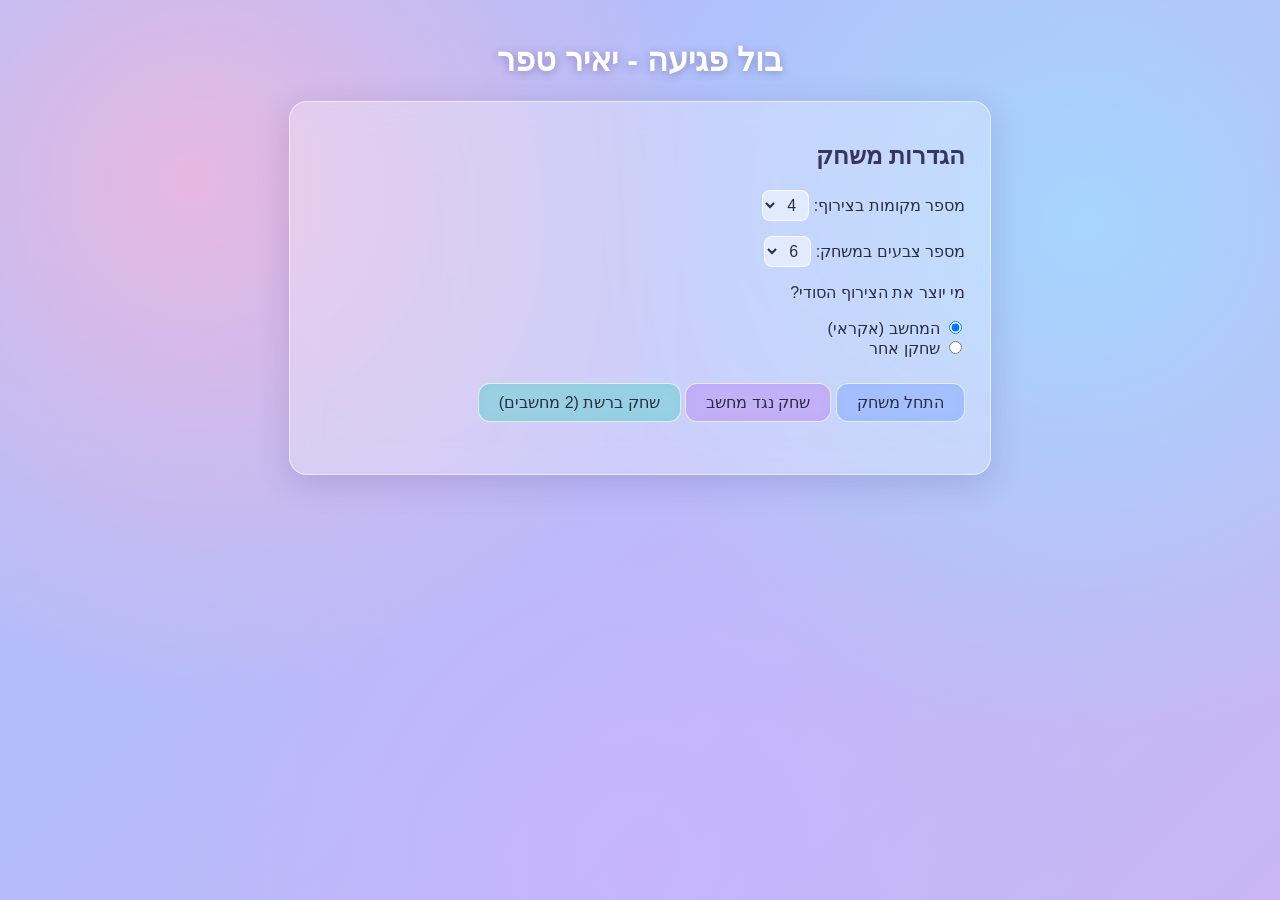
==== index.html @ 508f5fde "Add computer mode choice and paper mode where the player gives feedback Co-Authored-By: Claude Opus " ====
<!DOCTYPE html>
<html lang="he" dir="rtl">
<head>
    <meta charset="UTF-8">
    <meta name="viewport" content="width=device-width, initial-scale=1.0">
    <title>בול פגיעה - יאיר טפר</title>
    <style>
        /* ===== רקע הדף: צבעים רכים כדי שאפקט הזכוכית יבלוט ===== */
        body {
            font-family: Arial, sans-serif;
            margin: 0;
            padding: 20px;
            min-height: 100vh;
            box-sizing: border-box;
            color: #2b2d42;
            background:
                radial-gradient(circle at 15% 20%, rgba(255, 182, 213, 0.7), transparent 40%),
                radial-gradient(circle at 85% 25%, rgba(160, 220, 255, 0.8), transparent 40%),
                radial-gradient(circle at 50% 95%, rgba(200, 180, 255, 0.8), transparent 45%),
                linear-gradient(135deg, #a8c0ff, #c9b6f2);
            background-attachment: fixed;
        }

        h1 {
            text-align: center;
            color: white;
            text-shadow: 0 2px 8px rgba(60, 40, 120, 0.35);
        }

        h2, h3 {
            color: #3a3560;
        }

        /* ===== כל מסך במשחק - "זכוכית" שקופה ===== */
        .screen {
            max-width: 650px;
            margin: 0 auto;
            padding: 20px 25px;
            background-color: rgba(255, 255, 255, 0.28);
            backdrop-filter: blur(14px);              /* מטשטש את מה שמאחורי המסך */
            -webkit-backdrop-filter: blur(14px);      /* אותו דבר לדפדפן ספארי */
            border: 1px solid rgba(255, 255, 255, 0.55);
            border-radius: 18px;
            box-shadow: 0 8px 32px rgba(60, 40, 120, 0.18);
        }

        .setting {
            margin-bottom: 15px;
        }

        select, input[type="text"] {
            font-size: 16px;
            padding: 5px 8px;
            background-color: rgba(255, 255, 255, 0.5);
            border: 1px solid rgba(255, 255, 255, 0.8);
            border-radius: 8px;
            color: #2b2d42;
        }

        /* ===== כפתורים: צבעוניים, שקופים קצת, עם פינות מעוגלות ===== */
        button {
            font-size: 16px;
            padding: 9px 20px;
            margin-top: 10px;
            cursor: pointer;
            color: #2b2d42;
            background-color: rgba(255, 255, 255, 0.35);
            border: 1px solid rgba(255, 255, 255, 0.7);
            border-radius: 12px;
            backdrop-filter: blur(6px);
            -webkit-backdrop-filter: blur(6px);
            transition: background-color 0.2s, transform 0.2s;
        }

        /* כשהעכבר מעל כפתור - הוא מתבהר ועולה קצת */
        button:hover {
            transform: translateY(-2px);
            filter: brightness(1.08);
        }

        /* כפתורי התחלה ואישור - כחול */
        #startButton, #confirmSecretButton, #computerStartButton,
        #netConnectButton, #netSendSecretButton, #paperStartButton, #paperSendButton {
            background-color: rgba(90, 140, 255, 0.4);
        }

        /* כפתורים של המשחק נגד המחשב - סגול */
        #computerButton, #computerNextButton, #normalComputerButton, #paperComputerButton {
            background-color: rgba(160, 100, 240, 0.38);
        }

        /* כפתור המשחק ברשת - טורקיז */
        #networkButton {
            background-color: rgba(40, 190, 190, 0.38);
        }

        /* כפתורי "נחש" - ירוק */
        #guessButton, #netGuessButton {
            background-color: rgba(60, 190, 110, 0.4);
        }

        /* כפתורי "משחק חדש" - ורוד */
        #newGameButton, #computerNewGameButton, #netNewGameButton,
        #paperNewGameButton, #computerModeBackButton {
            background-color: rgba(255, 120, 170, 0.35);
        }

        /* הודעות שגיאה */
        .message {
            color: #c0143c;
            font-weight: bold;
            min-height: 22px;
            margin-top: 10px;
        }

        /* ===== לוח הצבעים שממנו בוחרים ===== */
        .palette {
            display: flex;
            flex-wrap: wrap;
            gap: 10px;
            margin: 10px 0;
        }

        /* הכפתורים העגולים של הצבעים (הצבע עצמו נקבע ב-JavaScript) */
        .colorButton {
            width: 45px;
            height: 45px;
            padding: 0;
            margin: 0;
            border: 2px solid rgba(255, 255, 255, 0.9);
            border-radius: 50%;
            box-shadow: 0 2px 6px rgba(0, 0, 0, 0.2);
        }

        /* הצבע שנבחר כרגע */
        .colorButton.selected {
            border: 4px solid white;
            transform: scale(1.15);
            box-shadow: 0 0 0 3px rgba(60, 40, 120, 0.6);
        }

        /* צבע להצגה בלבד (לא לחיץ) עם השם שלו - במשחק "צירוף על דף" */
        .colorItem {
            text-align: center;
            font-size: 14px;
        }

        .colorDot {
            width: 40px;
            height: 40px;
            margin: 0 auto 4px auto;
            border: 2px solid rgba(255, 255, 255, 0.9);
            border-radius: 50%;
            box-shadow: 0 2px 6px rgba(0, 0, 0, 0.2);
        }

        /* קוביות משוב שהשחקן לוחץ עליהן - קצת יותר גדולות כדי שיהיה קל ללחוץ */
        .fbInput {
            width: 26px;
            height: 26px;
            cursor: pointer;
        }

        /* אפשרות בחירה במסך "סוג המשחק נגד המחשב" */
        .modeOption {
            padding: 10px 15px;
            margin-bottom: 12px;
            background-color: rgba(255, 255, 255, 0.25);
            border-radius: 12px;
        }

        /* ===== קוביות הניחוש ===== */
        .cubes {
            display: flex;
            gap: 6px;
        }

        .cube {
            width: 40px;
            height: 40px;
            border: 2px solid rgba(255, 255, 255, 0.85);
            border-radius: 8px;
            background-color: white;
            box-shadow: 0 2px 6px rgba(0, 0, 0, 0.15);
            cursor: pointer;
        }

        /* ===== שורה של ניסיון אחד ===== */
        .row {
            display: flex;
            flex-wrap: wrap;
            align-items: center;
            gap: 15px;
            padding: 8px;
            border-bottom: 1px solid rgba(255, 255, 255, 0.5);
        }

        .rowLabel {
            width: 70px;
            font-weight: bold;
        }

        /* אזור המשוב - קוביות קטנות על רקע זכוכית */
        .feedback {
            display: flex;
            align-items: center;
            gap: 4px;
            background-color: rgba(255, 255, 255, 0.35);
            padding: 5px 8px;
            border-radius: 8px;
        }

        .fbCube {
            width: 18px;
            height: 18px;
            border: 1px solid rgba(0, 0, 0, 0.35);
            border-radius: 4px;
        }

        .fb-green {
            background-color: #22aa22;
        }

        .fb-yellow {
            background-color: #ffcc00;
        }

        .fb-gray {
            background-color: #999999;
        }

        .legend {
            font-size: 14px;
            color: #4a4870;
        }

        #endMessage, #computerEndMessage, #netEndMessage, #paperEndMessage {
            font-size: 20px;
            font-weight: bold;
            text-align: center;
            margin: 15px 0;
        }

        .win {
            color: #138a3e;
        }

        .lose {
            color: #c0143c;
        }

        /* הטקסט של בול/פגיעה בשורות של המחשב */
        .rowInfo {
            font-size: 14px;
            color: #3a3560;
        }
    </style>
</head>
<body>

    <h1>בול פגיעה - יאיר טפר</h1>

    <!-- מסך 1: הגדרות המשחק -->
    <div id="settingsScreen" class="screen">
        <h2>הגדרות משחק</h2>

        <div class="setting">
            <label for="spotsSelect">מספר מקומות בצירוף:</label>
            <select id="spotsSelect">
                <option value="3">3</option>
                <option value="4" selected>4</option>
                <option value="5">5</option>
                <option value="6">6</option>
                <option value="7">7</option>
                <option value="8">8</option>
            </select>
        </div>

        <div class="setting">
            <label for="colorsSelect">מספר צבעים במשחק:</label>
            <select id="colorsSelect">
                <option value="4">4</option>
                <option value="5">5</option>
                <option value="6" selected>6</option>
                <option value="7">7</option>
                <option value="8">8</option>
            </select>
        </div>

        <div class="setting">
            <p>מי יוצר את הצירוף הסודי?</p>
            <input type="radio" id="modeRandom" name="mode" checked>
            <label for="modeRandom">המחשב (אקראי)</label>
            <br>
            <input type="radio" id="modePlayer" name="mode">
            <label for="modePlayer">שחקן אחר</label>
        </div>

        <button id="startButton">התחל משחק</button>
        <button id="computerButton">שחק נגד מחשב</button>
        <button id="networkButton">שחק ברשת (2 מחשבים)</button>
        <div id="settingsMessage" class="message"></div>
    </div>

    <!-- מסך 2: שחקן שני בוחר את הצירוף הסודי -->
    <div id="setupScreen" class="screen" style="display: none;">
        <h2>בחירת צירוף סודי</h2>
        <p>שחקן 2: בחר צבע מהלוח ואז לחץ על קובייה כדי לצבוע אותה.
            אסור לחזור על אותו צבע פעמיים.</p>
        <p><b>שים לב: השחקן שמנחש לא צריך להסתכל על המסך!</b></p>

        <div id="setupPalette" class="palette"></div>
        <div id="setupCubes" class="cubes"></div>

        <button id="confirmSecretButton">אישור והתחלת המשחק</button>
        <div id="setupMessage" class="message"></div>
    </div>

    <!-- מסך 3: המשחק עצמו -->
    <div id="gameScreen" class="screen" style="display: none;">
        <p id="gameInfo"></p>

        <p>בחר צבע מהלוח ואז לחץ על קובייה בשורה הנוכחית:</p>
        <div id="gamePalette" class="palette"></div>

        <p class="legend">
            מקרא משוב:
            ירוק = צבע נכון במקום הנכון,
            צהוב = הצבע קיים אבל במקום אחר,
            אפור = הצבע לא קיים בצירוף.
        </p>

        <div id="board"></div>

        <div id="gameMessage" class="message"></div>
        <button id="guessButton">נחש</button>

        <div id="endMessage"></div>
        <div id="secretReveal" class="cubes"></div>

        <button id="newGameButton">משחק חדש</button>
    </div>

    <!-- מסך 4: משחק נגד המחשב - השחקן בוחר צירוף והמחשב מנחש -->
    <div id="computerScreen" class="screen" style="display: none;">
        <h2>משחק נגד המחשב</h2>
        <p id="computerInfo"></p>

        <div id="computerSetupPart">
            <p>בחר צבע מהלוח ואז לחץ על קובייה כדי לבנות צירוף סודי.
                אסור לחזור על אותו צבע פעמיים. המחשב ינסה לנחש את הצירוף שלך!</p>
            <div id="computerPalette" class="palette"></div>
        </div>

        <h3>הצירוף הסודי שלך:</h3>
        <div id="computerSecretCubes" class="cubes"></div>

        <button id="computerStartButton">אישור - שהמחשב יתחיל לנחש</button>
        <div id="computerMessage" class="message"></div>

        <div id="computerBoard"></div>

        <button id="computerNextButton">הניחוש הבא של המחשב</button>
        <div id="computerEndMessage"></div>

        <button id="computerNewGameButton">משחק חדש</button>
    </div>

    <!-- מסך 6: בחירת סוג המשחק נגד המחשב -->
    <div id="computerModeScreen" class="screen" style="display: none;">
        <h2>משחק נגד המחשב - בחר סוג משחק</h2>

        <div class="modeOption">
            <button id="normalComputerButton">משחק רגיל</button>
            <p class="legend">אתה בוחר צירוף על המסך, והמשוב לכל ניחוש מחושב אוטומטית.</p>
        </div>

        <div class="modeOption">
            <button id="paperComputerButton">צירוף על דף - אני נותן משוב</button>
            <p class="legend">אתה רושם צירוף על דף, והמחשב לא יודע אותו בכלל.
                אחרי כל ניחוש אתה אומר למחשב מה המשוב, והוא ממשיך לנחש לפיו.</p>
        </div>

        <button id="computerModeBackButton">חזרה</button>
    </div>

    <!-- מסך 7: צירוף על דף - השחקן נותן משוב והמחשב מנחש -->
    <div id="paperScreen" class="screen" style="display: none;">
        <h2>צירוף על דף - המחשב מנחש</h2>

        <div id="paperIntroPart">
            <p id="paperInfo"></p>
            <div id="paperColors" class="palette"></div>
            <button id="paperStartButton">רשמתי צירוף - שהמחשב יתחיל לנחש</button>
        </div>

        <p id="paperHelp" class="legend">
            איך נותנים משוב: לוחצים על הקוביות הקטנות שליד הניחוש של המחשב.
            כל לחיצה מחליפה את הצבע: מאפור לצהוב, מצהוב לירוק, ומירוק שוב לאפור.
            ירוק = צבע נכון במקום הנכון, צהוב = הצבע קיים אבל במקום אחר,
            אפור = הצבע לא קיים בצירוף שלך.
        </p>

        <div id="paperBoard"></div>

        <button id="paperSendButton">שלח משוב</button>
        <div id="paperMessage" class="message"></div>
        <div id="paperEndMessage"></div>

        <button id="paperNewGameButton">משחק חדש</button>
    </div>

    <!-- מסך 5: משחק ברשת - שני שחקנים משני מחשבים שונים -->
    <div id="networkScreen" class="screen" style="display: none;">
        <h2>משחק ברשת - שני מחשבים</h2>

        <!-- חיבור לשרת -->
        <div id="netConnectPart">
            <p>השחקן הראשון שמתחבר בוחר את הצירוף, והשחקן השני מנחש.
                יוצר הצירוף משחק לפי ההגדרות שבחר במסך הקודם.</p>
            <label for="serverAddress">כתובת השרת:</label>
            <input type="text" id="serverAddress" value="localhost">
            <button id="netConnectButton">התחבר</button>
        </div>

        <p id="netStatus"></p>

        <!-- יוצר הצירוף בוחר צירוף סודי -->
        <div id="netSecretPart" style="display: none;">
            <p>בחר צבע מהלוח ואז לחץ על קובייה. אסור לחזור על אותו צבע פעמיים.</p>
            <div id="netSecretPalette" class="palette"></div>
            <div id="netSecretCubes" class="cubes"></div>
            <button id="netSendSecretButton">שלח את הצירוף</button>
        </div>

        <!-- הלוח של הניחושים (שני השחקנים רואים אותו) -->
        <div id="netGamePart" style="display: none;">
            <div id="netGuessPalette" class="palette"></div>
            <p class="legend">
                מקרא משוב:
                ירוק = צבע נכון במקום הנכון,
                צהוב = הצבע קיים אבל במקום אחר,
                אפור = הצבע לא קיים בצירוף.
            </p>
            <div id="netBoard"></div>
            <button id="netGuessButton">נחש</button>
        </div>

        <div id="netMessage" class="message"></div>
        <div id="netEndMessage"></div>
        <div id="netSecretReveal" class="cubes"></div>

        <button id="netNewGameButton">משחק חדש</button>
    </div>

    <script src="script.js"></script>
</body>
</html>
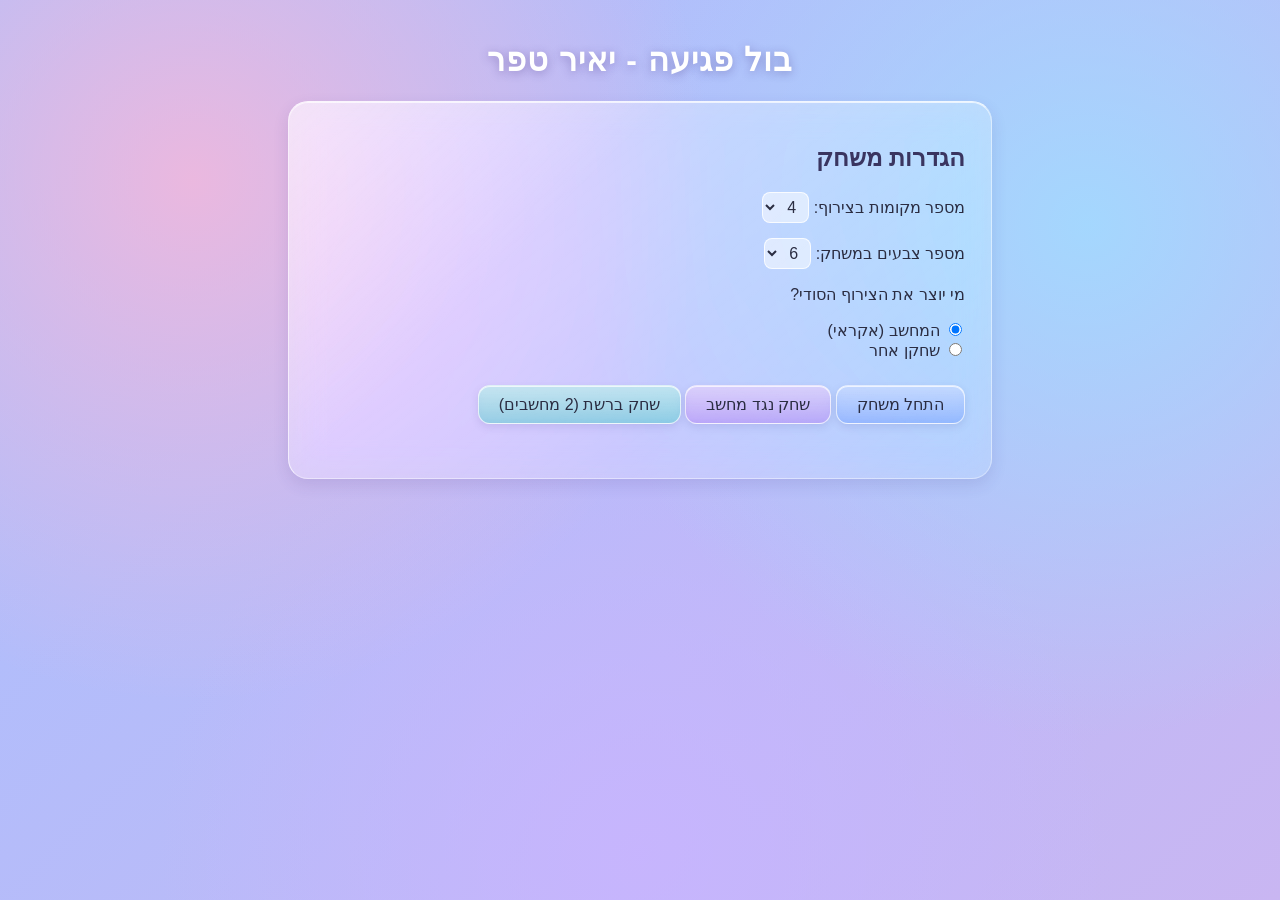
==== commit a69b12a0: "Floating glass styling with sheen, soft shadows and hover effects Co-Authored-By: Claude Opus 5.5 <n" ====
--- a/index.html
+++ b/index.html
@@ -14,9 +14,9 @@
             box-sizing: border-box;
             color: #2b2d42;
             background:
-                radial-gradient(circle at 15% 20%, rgba(255, 182, 213, 0.7), transparent 40%),
-                radial-gradient(circle at 85% 25%, rgba(160, 220, 255, 0.8), transparent 40%),
-                radial-gradient(circle at 50% 95%, rgba(200, 180, 255, 0.8), transparent 45%),
+                radial-gradient(circle at 15% 20%, rgba(255, 182, 213, 0.75), transparent 40%),
+                radial-gradient(circle at 85% 25%, rgba(160, 220, 255, 0.85), transparent 40%),
+                radial-gradient(circle at 50% 95%, rgba(200, 180, 255, 0.85), transparent 45%),
                 linear-gradient(135deg, #a8c0ff, #c9b6f2);
             background-attachment: fixed;
         }
@@ -24,24 +24,70 @@
         h1 {
             text-align: center;
             color: white;
-            text-shadow: 0 2px 8px rgba(60, 40, 120, 0.35);
+            letter-spacing: 1px;
+            text-shadow: 0 2px 10px rgba(60, 40, 120, 0.35);
         }
 
         h2, h3 {
             color: #3a3560;
         }
 
-        /* ===== כל מסך במשחק - "זכוכית" שקופה ===== */
+        /* ===== אנימציות ===== */
+
+        /* המסך "מרחף" - עולה ויורד לאט מאוד */
+        @keyframes float {
+            0%   { transform: translateY(0); }
+            50%  { transform: translateY(-4px); }
+            100% { transform: translateY(0); }
+        }
+
+        /* המסך מופיע בעדינות כשעוברים אליו */
+        @keyframes appear {
+            from { opacity: 0; transform: translateY(15px); }
+            to   { opacity: 1; transform: translateY(0); }
+        }
+
+        /* ===== כל מסך במשחק - זכוכית מרחפת ===== */
         .screen {
+            position: relative;           /* כדי שהברק (::before) יישב בדיוק על המסך */
             max-width: 650px;
             margin: 0 auto;
-            padding: 20px 25px;
-            background-color: rgba(255, 255, 255, 0.28);
-            backdrop-filter: blur(14px);              /* מטשטש את מה שמאחורי המסך */
-            -webkit-backdrop-filter: blur(14px);      /* אותו דבר לדפדפן ספארי */
-            border: 1px solid rgba(255, 255, 255, 0.55);
-            border-radius: 18px;
-            box-shadow: 0 8px 32px rgba(60, 40, 120, 0.18);
+            padding: 22px 26px;
+            /* זכוכית: בהירה יותר למעלה ושקופה יותר למטה */
+            background: linear-gradient(145deg, rgba(255, 255, 255, 0.42), rgba(255, 255, 255, 0.14));
+            backdrop-filter: blur(16px) saturate(140%);       /* מטשטש את מה שמאחורי המסך */
+            -webkit-backdrop-filter: blur(16px) saturate(140%);
+            /* מסגרת: האור "נופל" מלמעלה-שמאל, לכן שם המסגרת בהירה יותר */
+            border: 1px solid rgba(255, 255, 255, 0.35);
+            border-top-color: rgba(255, 255, 255, 0.8);
+            border-left-color: rgba(255, 255, 255, 0.7);
+            border-radius: 20px;
+            /* צל קטן ושקוף + קו אור דק בתוך הקצה העליון */
+            box-shadow:
+                0 6px 16px rgba(60, 40, 120, 0.12),
+                inset 0 1px 0 rgba(255, 255, 255, 0.7);
+            animation: appear 0.4s ease-out, float 6s ease-in-out 0.4s infinite;
+            transition: box-shadow 0.3s;
+        }
+
+        /* ברק של אור על הזכוכית (פס בהיר באלכסון בפינה העליונה) */
+        .screen::before {
+            content: "";
+            position: absolute;
+            top: 0;
+            left: 0;
+            right: 0;
+            bottom: 0;
+            border-radius: 20px;
+            background: linear-gradient(135deg, rgba(255, 255, 255, 0.35) 0%, rgba(255, 255, 255, 0) 35%);
+            pointer-events: none;         /* הברק לא חוסם לחיצות */
+        }
+
+        /* כשהעכבר מעל המסך - הצל מתחזק קצת */
+        .screen:hover {
+            box-shadow:
+                0 10px 26px rgba(60, 40, 120, 0.16),
+                inset 0 1px 0 rgba(255, 255, 255, 0.8);
         }
 
         .setting {
@@ -55,9 +101,18 @@
             border: 1px solid rgba(255, 255, 255, 0.8);
             border-radius: 8px;
             color: #2b2d42;
-        }
-
-        /* ===== כפתורים: צבעוניים, שקופים קצת, עם פינות מעוגלות ===== */
+            transition: box-shadow 0.2s, background-color 0.2s;
+        }
+
+        /* כשעומדים על רשימה או על תיבת טקסט - היא זוהרת */
+        select:hover, input[type="text"]:hover,
+        select:focus, input[type="text"]:focus {
+            outline: none;
+            background-color: rgba(255, 255, 255, 0.75);
+            box-shadow: 0 0 0 3px rgba(255, 255, 255, 0.45);
+        }
+
+        /* ===== כפתורים: זכוכית צבעונית ===== */
         button {
             font-size: 16px;
             padding: 9px 20px;
@@ -65,44 +120,59 @@
             cursor: pointer;
             color: #2b2d42;
             background-color: rgba(255, 255, 255, 0.35);
+            /* שכבת ברק עדינה מעל צבע הכפתור */
+            background-image: linear-gradient(180deg, rgba(255, 255, 255, 0.45), rgba(255, 255, 255, 0));
             border: 1px solid rgba(255, 255, 255, 0.7);
             border-radius: 12px;
             backdrop-filter: blur(6px);
             -webkit-backdrop-filter: blur(6px);
-            transition: background-color 0.2s, transform 0.2s;
-        }
-
-        /* כשהעכבר מעל כפתור - הוא מתבהר ועולה קצת */
+            box-shadow:
+                0 3px 8px rgba(60, 40, 120, 0.12),
+                inset 0 1px 0 rgba(255, 255, 255, 0.7);
+            transition: transform 0.2s, box-shadow 0.2s, filter 0.2s;
+        }
+
+        /* כשהעכבר מעל כפתור - הוא עולה, מתבהר וזוהר */
         button:hover {
-            transform: translateY(-2px);
-            filter: brightness(1.08);
+            transform: translateY(-3px);
+            filter: brightness(1.1);
+            box-shadow:
+                0 8px 18px rgba(60, 40, 120, 0.2),
+                0 0 0 3px rgba(255, 255, 255, 0.35),
+                inset 0 1px 0 rgba(255, 255, 255, 0.8);
+        }
+
+        /* כשלוחצים - הכפתור "נלחץ" למטה */
+        button:active {
+            transform: translateY(0);
+            box-shadow: 0 2px 5px rgba(60, 40, 120, 0.15);
         }
 
         /* כפתורי התחלה ואישור - כחול */
         #startButton, #confirmSecretButton, #computerStartButton,
         #netConnectButton, #netSendSecretButton, #paperStartButton, #paperSendButton {
-            background-color: rgba(90, 140, 255, 0.4);
+            background-color: rgba(90, 140, 255, 0.42);
         }
 
         /* כפתורים של המשחק נגד המחשב - סגול */
         #computerButton, #computerNextButton, #normalComputerButton, #paperComputerButton {
-            background-color: rgba(160, 100, 240, 0.38);
+            background-color: rgba(160, 100, 240, 0.4);
         }
 
         /* כפתור המשחק ברשת - טורקיז */
         #networkButton {
-            background-color: rgba(40, 190, 190, 0.38);
+            background-color: rgba(40, 190, 190, 0.4);
         }
 
         /* כפתורי "נחש" - ירוק */
         #guessButton, #netGuessButton {
-            background-color: rgba(60, 190, 110, 0.4);
-        }
-
-        /* כפתורי "משחק חדש" - ורוד */
+            background-color: rgba(60, 190, 110, 0.42);
+        }
+
+        /* כפתורי "משחק חדש" וחזרה - ורוד */
         #newGameButton, #computerNewGameButton, #netNewGameButton,
         #paperNewGameButton, #computerModeBackButton {
-            background-color: rgba(255, 120, 170, 0.35);
+            background-color: rgba(255, 120, 170, 0.38);
         }
 
         /* הודעות שגיאה */
@@ -129,14 +199,22 @@
             margin: 0;
             border: 2px solid rgba(255, 255, 255, 0.9);
             border-radius: 50%;
-            box-shadow: 0 2px 6px rgba(0, 0, 0, 0.2);
+            /* ברק עגול בצד השמאלי העליון - נראה כמו כדור זכוכית */
+            background-image: radial-gradient(circle at 30% 30%, rgba(255, 255, 255, 0.55), rgba(255, 255, 255, 0) 45%);
+            box-shadow: 0 3px 8px rgba(0, 0, 0, 0.2);
+        }
+
+        .colorButton:hover {
+            transform: scale(1.12);
+            filter: brightness(1.1);
+            box-shadow: 0 6px 14px rgba(0, 0, 0, 0.25);
         }
 
         /* הצבע שנבחר כרגע */
         .colorButton.selected {
             border: 4px solid white;
             transform: scale(1.15);
-            box-shadow: 0 0 0 3px rgba(60, 40, 120, 0.6);
+            box-shadow: 0 0 0 3px rgba(60, 40, 120, 0.6), 0 6px 14px rgba(0, 0, 0, 0.25);
         }
 
         /* צבע להצגה בלבד (לא לחיץ) עם השם שלו - במשחק "צירוף על דף" */
@@ -151,7 +229,13 @@
             margin: 0 auto 4px auto;
             border: 2px solid rgba(255, 255, 255, 0.9);
             border-radius: 50%;
-            box-shadow: 0 2px 6px rgba(0, 0, 0, 0.2);
+            background-image: radial-gradient(circle at 30% 30%, rgba(255, 255, 255, 0.55), rgba(255, 255, 255, 0) 45%);
+            box-shadow: 0 3px 8px rgba(0, 0, 0, 0.2);
+            transition: transform 0.2s;
+        }
+
+        .colorItem:hover .colorDot {
+            transform: scale(1.1);
         }
 
         /* קוביות משוב שהשחקן לוחץ עליהן - קצת יותר גדולות כדי שיהיה קל ללחוץ */
@@ -161,12 +245,25 @@
             cursor: pointer;
         }
 
-        /* אפשרות בחירה במסך "סוג המשחק נגד המחשב" */
+        .fbInput:hover {
+            transform: scale(1.15);
+            box-shadow: 0 0 0 3px rgba(255, 255, 255, 0.6);
+        }
+
+        /* אפשרות בחירה במסך "סוג המשחק נגד המחשב" - כרטיס זכוכית קטן */
         .modeOption {
             padding: 10px 15px;
             margin-bottom: 12px;
-            background-color: rgba(255, 255, 255, 0.25);
-            border-radius: 12px;
+            background: linear-gradient(145deg, rgba(255, 255, 255, 0.35), rgba(255, 255, 255, 0.12));
+            border: 1px solid rgba(255, 255, 255, 0.5);
+            border-radius: 14px;
+            box-shadow: 0 3px 10px rgba(60, 40, 120, 0.08);
+            transition: transform 0.2s, box-shadow 0.2s;
+        }
+
+        .modeOption:hover {
+            transform: translateY(-3px);
+            box-shadow: 0 8px 18px rgba(60, 40, 120, 0.14);
         }
 
         /* ===== קוביות הניחוש ===== */
@@ -181,8 +278,16 @@
             border: 2px solid rgba(255, 255, 255, 0.85);
             border-radius: 8px;
             background-color: white;
-            box-shadow: 0 2px 6px rgba(0, 0, 0, 0.15);
+            /* ברק עדין בפינה העליונה של הקובייה */
+            background-image: linear-gradient(135deg, rgba(255, 255, 255, 0.5), rgba(255, 255, 255, 0) 50%);
+            box-shadow: 0 3px 8px rgba(0, 0, 0, 0.15);
             cursor: pointer;
+            transition: transform 0.2s, box-shadow 0.2s;
+        }
+
+        .cube:hover {
+            transform: translateY(-3px);
+            box-shadow: 0 6px 14px rgba(0, 0, 0, 0.2);
         }
 
         /* ===== שורה של ניסיון אחד ===== */
@@ -193,6 +298,13 @@
             gap: 15px;
             padding: 8px;
             border-bottom: 1px solid rgba(255, 255, 255, 0.5);
+            border-radius: 10px;
+            transition: background-color 0.2s;
+        }
+
+        /* כשהעכבר מעל שורה - היא מודגשת בעדינות */
+        .row:hover {
+            background-color: rgba(255, 255, 255, 0.22);
         }
 
         .rowLabel {
@@ -205,16 +317,19 @@
             display: flex;
             align-items: center;
             gap: 4px;
-            background-color: rgba(255, 255, 255, 0.35);
+            background: linear-gradient(145deg, rgba(255, 255, 255, 0.45), rgba(255, 255, 255, 0.2));
+            border: 1px solid rgba(255, 255, 255, 0.55);
             padding: 5px 8px;
-            border-radius: 8px;
+            border-radius: 10px;
+            box-shadow: 0 2px 6px rgba(60, 40, 120, 0.08);
         }
 
         .fbCube {
             width: 18px;
             height: 18px;
-            border: 1px solid rgba(0, 0, 0, 0.35);
+            border: 1px solid rgba(0, 0, 0, 0.3);
             border-radius: 4px;
+            transition: transform 0.2s, box-shadow 0.2s;
         }
 
         .fb-green {
@@ -253,6 +368,13 @@
         .rowInfo {
             font-size: 14px;
             color: #3a3560;
+        }
+
+        /* מי שביקש במחשב "פחות אנימציות" - המסך לא ירחף */
+        @media (prefers-reduced-motion: reduce) {
+            .screen {
+                animation: none;
+            }
         }
     </style>
 </head>
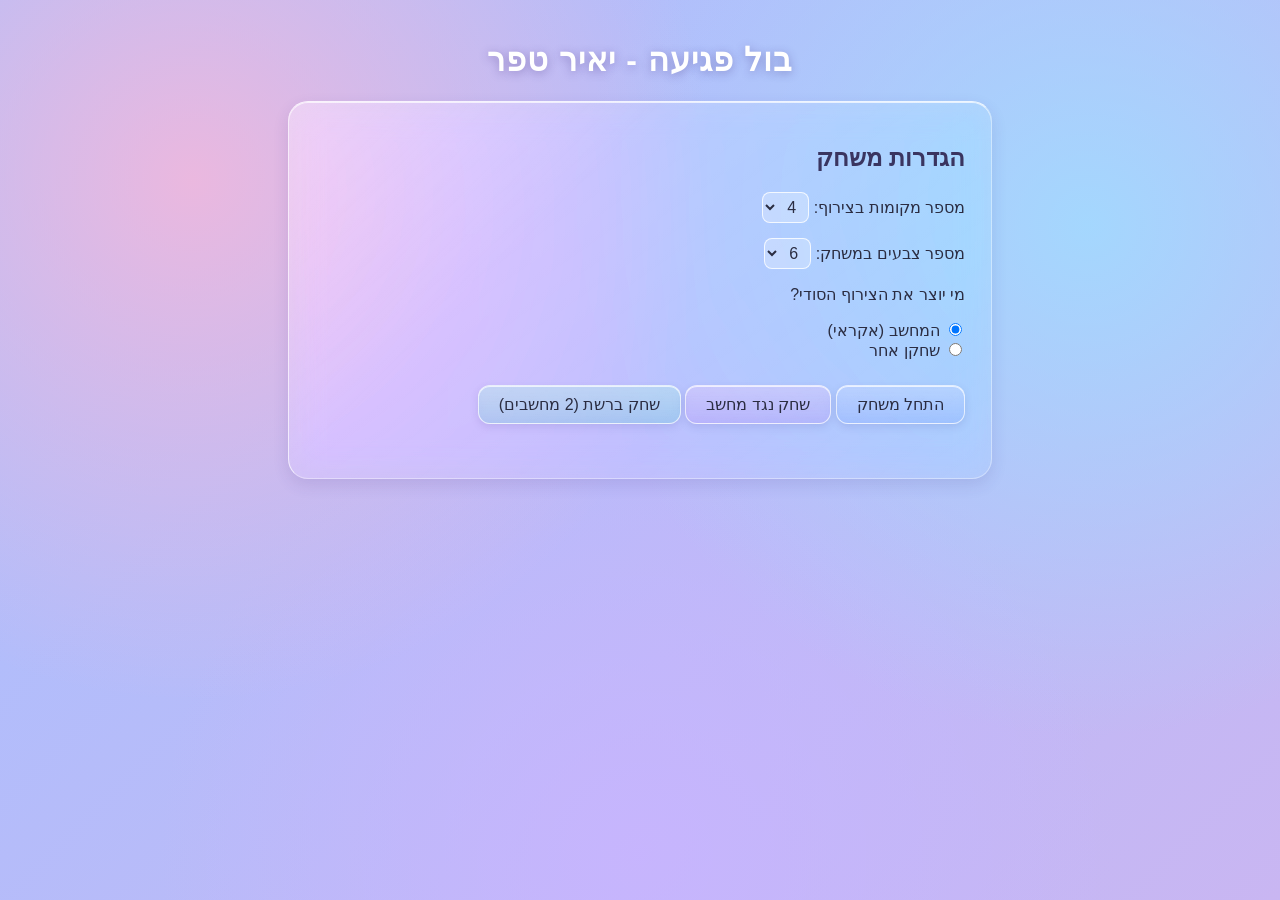
==== commit 535dcaee: "Remove timed animations and make glass panels and buttons more transparent Co-Authored-By: Claude Op" ====
--- a/index.html
+++ b/index.html
@@ -32,29 +32,14 @@
             color: #3a3560;
         }
 
-        /* ===== אנימציות ===== */
-
-        /* המסך "מרחף" - עולה ויורד לאט מאוד */
-        @keyframes float {
-            0%   { transform: translateY(0); }
-            50%  { transform: translateY(-4px); }
-            100% { transform: translateY(0); }
-        }
-
-        /* המסך מופיע בעדינות כשעוברים אליו */
-        @keyframes appear {
-            from { opacity: 0; transform: translateY(15px); }
-            to   { opacity: 1; transform: translateY(0); }
-        }
-
-        /* ===== כל מסך במשחק - זכוכית מרחפת ===== */
+        /* ===== כל מסך במשחק - זכוכית שקופה ===== */
         .screen {
             position: relative;           /* כדי שהברק (::before) יישב בדיוק על המסך */
             max-width: 650px;
             margin: 0 auto;
             padding: 22px 26px;
             /* זכוכית: בהירה יותר למעלה ושקופה יותר למטה */
-            background: linear-gradient(145deg, rgba(255, 255, 255, 0.42), rgba(255, 255, 255, 0.14));
+            background: linear-gradient(145deg, rgba(255, 255, 255, 0.2), rgba(255, 255, 255, 0.05));
             backdrop-filter: blur(16px) saturate(140%);       /* מטשטש את מה שמאחורי המסך */
             -webkit-backdrop-filter: blur(16px) saturate(140%);
             /* מסגרת: האור "נופל" מלמעלה-שמאל, לכן שם המסגרת בהירה יותר */
@@ -66,7 +51,6 @@
             box-shadow:
                 0 6px 16px rgba(60, 40, 120, 0.12),
                 inset 0 1px 0 rgba(255, 255, 255, 0.7);
-            animation: appear 0.4s ease-out, float 6s ease-in-out 0.4s infinite;
             transition: box-shadow 0.3s;
         }
 
@@ -79,7 +63,7 @@
             right: 0;
             bottom: 0;
             border-radius: 20px;
-            background: linear-gradient(135deg, rgba(255, 255, 255, 0.35) 0%, rgba(255, 255, 255, 0) 35%);
+            background: linear-gradient(135deg, rgba(255, 255, 255, 0.2) 0%, rgba(255, 255, 255, 0) 35%);
             pointer-events: none;         /* הברק לא חוסם לחיצות */
         }
 
@@ -97,7 +81,7 @@
         select, input[type="text"] {
             font-size: 16px;
             padding: 5px 8px;
-            background-color: rgba(255, 255, 255, 0.5);
+            background-color: rgba(255, 255, 255, 0.25);
             border: 1px solid rgba(255, 255, 255, 0.8);
             border-radius: 8px;
             color: #2b2d42;
@@ -108,7 +92,7 @@
         select:hover, input[type="text"]:hover,
         select:focus, input[type="text"]:focus {
             outline: none;
-            background-color: rgba(255, 255, 255, 0.75);
+            background-color: rgba(255, 255, 255, 0.45);
             box-shadow: 0 0 0 3px rgba(255, 255, 255, 0.45);
         }
 
@@ -119,9 +103,9 @@
             margin-top: 10px;
             cursor: pointer;
             color: #2b2d42;
-            background-color: rgba(255, 255, 255, 0.35);
+            background-color: rgba(255, 255, 255, 0.12);
             /* שכבת ברק עדינה מעל צבע הכפתור */
-            background-image: linear-gradient(180deg, rgba(255, 255, 255, 0.45), rgba(255, 255, 255, 0));
+            background-image: linear-gradient(180deg, rgba(255, 255, 255, 0.25), rgba(255, 255, 255, 0));
             border: 1px solid rgba(255, 255, 255, 0.7);
             border-radius: 12px;
             backdrop-filter: blur(6px);
@@ -151,28 +135,28 @@
         /* כפתורי התחלה ואישור - כחול */
         #startButton, #confirmSecretButton, #computerStartButton,
         #netConnectButton, #netSendSecretButton, #paperStartButton, #paperSendButton {
-            background-color: rgba(90, 140, 255, 0.42);
+            background-color: rgba(90, 140, 255, 0.2);
         }
 
         /* כפתורים של המשחק נגד המחשב - סגול */
         #computerButton, #computerNextButton, #normalComputerButton, #paperComputerButton {
-            background-color: rgba(160, 100, 240, 0.4);
+            background-color: rgba(160, 100, 240, 0.2);
         }
 
         /* כפתור המשחק ברשת - טורקיז */
         #networkButton {
-            background-color: rgba(40, 190, 190, 0.4);
+            background-color: rgba(40, 190, 190, 0.2);
         }
 
         /* כפתורי "נחש" - ירוק */
         #guessButton, #netGuessButton {
-            background-color: rgba(60, 190, 110, 0.42);
+            background-color: rgba(60, 190, 110, 0.2);
         }
 
         /* כפתורי "משחק חדש" וחזרה - ורוד */
         #newGameButton, #computerNewGameButton, #netNewGameButton,
         #paperNewGameButton, #computerModeBackButton {
-            background-color: rgba(255, 120, 170, 0.38);
+            background-color: rgba(255, 120, 170, 0.2);
         }
 
         /* הודעות שגיאה */
@@ -254,7 +238,7 @@
         .modeOption {
             padding: 10px 15px;
             margin-bottom: 12px;
-            background: linear-gradient(145deg, rgba(255, 255, 255, 0.35), rgba(255, 255, 255, 0.12));
+            background: linear-gradient(145deg, rgba(255, 255, 255, 0.15), rgba(255, 255, 255, 0.04));
             border: 1px solid rgba(255, 255, 255, 0.5);
             border-radius: 14px;
             box-shadow: 0 3px 10px rgba(60, 40, 120, 0.08);
@@ -304,7 +288,7 @@
 
         /* כשהעכבר מעל שורה - היא מודגשת בעדינות */
         .row:hover {
-            background-color: rgba(255, 255, 255, 0.22);
+            background-color: rgba(255, 255, 255, 0.15);
         }
 
         .rowLabel {
@@ -317,7 +301,7 @@
             display: flex;
             align-items: center;
             gap: 4px;
-            background: linear-gradient(145deg, rgba(255, 255, 255, 0.45), rgba(255, 255, 255, 0.2));
+            background: linear-gradient(145deg, rgba(255, 255, 255, 0.25), rgba(255, 255, 255, 0.08));
             border: 1px solid rgba(255, 255, 255, 0.55);
             padding: 5px 8px;
             border-radius: 10px;
@@ -368,13 +352,6 @@
         .rowInfo {
             font-size: 14px;
             color: #3a3560;
-        }
-
-        /* מי שביקש במחשב "פחות אנימציות" - המסך לא ירחף */
-        @media (prefers-reduced-motion: reduce) {
-            .screen {
-                animation: none;
-            }
         }
     </style>
 </head>
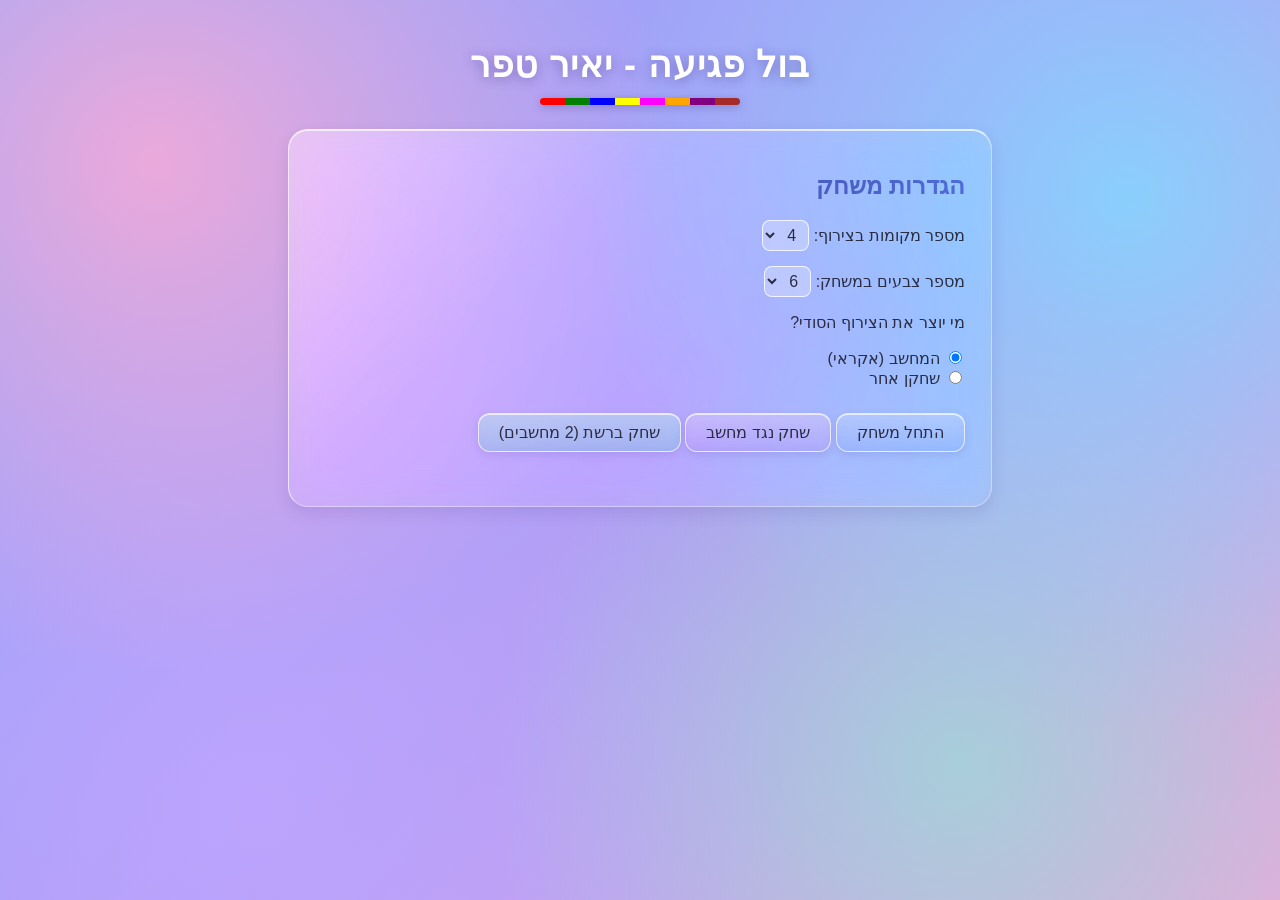
==== commit d89a421c: "Design: sliding screens, one-time pop animations, richer color shades Co-Authored-By: Claude Opus 5." ====
--- a/index.html
+++ b/index.html
@@ -14,21 +14,46 @@
             box-sizing: border-box;
             color: #2b2d42;
             background:
-                radial-gradient(circle at 15% 20%, rgba(255, 182, 213, 0.75), transparent 40%),
-                radial-gradient(circle at 85% 25%, rgba(160, 220, 255, 0.85), transparent 40%),
-                radial-gradient(circle at 50% 95%, rgba(200, 180, 255, 0.85), transparent 45%),
-                linear-gradient(135deg, #a8c0ff, #c9b6f2);
+                radial-gradient(circle at 12% 18%, rgba(255, 170, 210, 0.8), transparent 38%),
+                radial-gradient(circle at 88% 22%, rgba(130, 215, 255, 0.85), transparent 40%),
+                radial-gradient(circle at 75% 85%, rgba(140, 235, 210, 0.6), transparent 38%),
+                radial-gradient(circle at 20% 90%, rgba(190, 165, 255, 0.85), transparent 42%),
+                linear-gradient(135deg, #8fa8ff 0%, #b39cf2 55%, #e9a8dc 100%);
             background-attachment: fixed;
+            overflow-x: hidden;           /* כדי שמסך שנכנס מהצד לא יגרום לגלילה הצידה */
         }
 
         h1 {
             text-align: center;
             color: white;
+            font-size: 36px;
             letter-spacing: 1px;
-            text-shadow: 0 2px 10px rgba(60, 40, 120, 0.35);
-        }
-
-        h2, h3 {
+            text-shadow: 0 2px 12px rgba(60, 40, 120, 0.4);
+        }
+
+        /* פס קטן מתחת לכותרת עם 8 הצבעים של המשחק */
+        h1::after {
+            content: "";
+            display: block;
+            width: 200px;
+            height: 7px;
+            margin: 12px auto 0 auto;
+            border-radius: 4px;
+            background: linear-gradient(90deg,
+                red 0 12.5%, green 12.5% 25%, blue 25% 37.5%, yellow 37.5% 50%,
+                magenta 50% 62.5%, orange 62.5% 75%, purple 75% 87.5%, brown 87.5% 100%);
+            box-shadow: 0 2px 8px rgba(60, 40, 120, 0.3);
+        }
+
+        /* כותרות המסכים - טקסט בגוונים של סגול וכחול */
+        h2 {
+            background: linear-gradient(90deg, #3a2f7a, #4f6bd8);
+            -webkit-background-clip: text;
+            background-clip: text;
+            color: transparent;
+        }
+
+        h3 {
             color: #3a3560;
         }
 
@@ -122,7 +147,7 @@
             filter: brightness(1.1);
             box-shadow:
                 0 8px 18px rgba(60, 40, 120, 0.2),
-                0 0 0 3px rgba(255, 255, 255, 0.35),
+                0 0 0 3px var(--glow, rgba(255, 255, 255, 0.35)),
                 inset 0 1px 0 rgba(255, 255, 255, 0.8);
         }
 
@@ -136,27 +161,40 @@
         #startButton, #confirmSecretButton, #computerStartButton,
         #netConnectButton, #netSendSecretButton, #paperStartButton, #paperSendButton {
             background-color: rgba(90, 140, 255, 0.2);
+            --glow: rgba(90, 140, 255, 0.45);
         }
 
         /* כפתורים של המשחק נגד המחשב - סגול */
         #computerButton, #computerNextButton, #normalComputerButton, #paperComputerButton {
             background-color: rgba(160, 100, 240, 0.2);
+            --glow: rgba(160, 100, 240, 0.45);
         }
 
         /* כפתור המשחק ברשת - טורקיז */
         #networkButton {
             background-color: rgba(40, 190, 190, 0.2);
+            --glow: rgba(40, 190, 190, 0.45);
         }
 
         /* כפתורי "נחש" - ירוק */
         #guessButton, #netGuessButton {
             background-color: rgba(60, 190, 110, 0.2);
+            --glow: rgba(60, 190, 110, 0.45);
         }
 
         /* כפתורי "משחק חדש" וחזרה - ורוד */
         #newGameButton, #computerNewGameButton, #netNewGameButton,
         #paperNewGameButton, #computerModeBackButton {
             background-color: rgba(255, 120, 170, 0.2);
+            --glow: rgba(255, 120, 170, 0.45);
+        }
+
+        /* הכפתור הקטן "המחשב צדק!" ליד כל ניחוש במשחק "צירוף על דף" - ירוק */
+        .rightButton {
+            font-size: 13px;
+            padding: 4px 10px;
+            margin-top: 0;
+            background-color: rgba(60, 190, 110, 0.2);
         }
 
         /* הודעות שגיאה */
@@ -222,16 +260,11 @@
             transform: scale(1.1);
         }
 
-        /* קוביות משוב שהשחקן לוחץ עליהן - קצת יותר גדולות כדי שיהיה קל ללחוץ */
-        .fbInput {
-            width: 26px;
-            height: 26px;
-            cursor: pointer;
-        }
-
-        .fbInput:hover {
-            transform: scale(1.15);
-            box-shadow: 0 0 0 3px rgba(255, 255, 255, 0.6);
+        /* רשימות הבחירה של בול ופגיעה בתוך אזור המשוב */
+        .feedback select {
+            font-size: 15px;
+            padding: 2px 6px;
+            margin-left: 8px;
         }
 
         /* אפשרות בחירה במסך "סוג המשחק נגד המחשב" - כרטיס זכוכית קטן */
@@ -274,6 +307,17 @@
             box-shadow: 0 6px 14px rgba(0, 0, 0, 0.2);
         }
 
+        /* קובייה עם מספר המקום עליה (בניחושים של המחשב במשחק "צירוף על דף") */
+        .cube.numbered {
+            display: flex;
+            align-items: center;
+            justify-content: center;
+            color: white;
+            font-weight: bold;
+            text-shadow: 0 0 3px black, 0 0 3px black;
+            cursor: default;
+        }
+
         /* ===== שורה של ניסיון אחד ===== */
         .row {
             display: flex;
@@ -353,6 +397,80 @@
             font-size: 14px;
             color: #3a3560;
         }
+
+        /* =====================================================================
+           אנימציות - כל אנימציה רצה פעם אחת בלבד (כשמשהו מופיע), ולא כל הזמן
+           ===================================================================== */
+
+        /* מסך שנכנס: מחליק מהצד ומופיע בהדרגה */
+        @keyframes slideIn {
+            from { opacity: 0; transform: translateX(-40px) scale(0.98); }
+            to   { opacity: 1; transform: translateX(0) scale(1); }
+        }
+
+        /* שורת ניחוש חדשה: עולה קצת ומופיעה */
+        @keyframes rowIn {
+            from { opacity: 0; transform: translateY(12px); }
+            to   { opacity: 1; transform: translateY(0); }
+        }
+
+        /* "קפיצה" קטנה: מתחיל קטן, גדל קצת יותר מדי, וחוזר לגודל הרגיל */
+        @keyframes popIn {
+            0%   { opacity: 0; transform: scale(0.4); }
+            70%  { opacity: 1; transform: scale(1.15); }
+            100% { opacity: 1; transform: scale(1); }
+        }
+
+        /* הצבע שנבחר בלוח - קופץ פעם אחת */
+        @keyframes selectPop {
+            0%   { transform: scale(1); }
+            50%  { transform: scale(1.3); }
+            100% { transform: scale(1.15); }
+        }
+
+        /* האנימציה מתחילה כל פעם שמסך עובר מ"מוסתר" ל"מוצג" (ב-showScreen) */
+        .screen {
+            animation: slideIn 0.45s ease-out;
+        }
+
+        /* כל שורה חדשה שה-JavaScript מוסיף ללוח */
+        .row {
+            animation: rowIn 0.35s ease-out;
+        }
+
+        /* קוביות המשוב קופצות אחת אחרי השנייה (כל קובייה מחכה קצת יותר מהקודמת) */
+        .fbCube {
+            animation: popIn 0.35s ease-out both;
+        }
+        .fbCube:nth-child(2) { animation-delay: 0.06s; }
+        .fbCube:nth-child(3) { animation-delay: 0.12s; }
+        .fbCube:nth-child(4) { animation-delay: 0.18s; }
+        .fbCube:nth-child(5) { animation-delay: 0.24s; }
+        .fbCube:nth-child(6) { animation-delay: 0.30s; }
+        .fbCube:nth-child(7) { animation-delay: 0.36s; }
+        .fbCube:nth-child(8) { animation-delay: 0.42s; }
+
+        /* קובייה מתמלאת בצבע בצורה חלקה (ולא בבת אחת) */
+        .cube {
+            transition: background-color 0.25s, transform 0.2s, box-shadow 0.2s;
+        }
+
+        /* הצבע שנבחר קופץ ברגע שבוחרים בו */
+        .colorButton.selected {
+            animation: selectPop 0.3s ease-out;
+        }
+
+        /* הודעת הניצחון או ההפסד קופצת כשהיא מופיעה (כשה-class שלה משתנה ל-win או lose) */
+        .win, .lose {
+            animation: popIn 0.5s ease-out;
+        }
+
+        /* מי שביקש במחשב "פחות אנימציות" - בלי אנימציות */
+        @media (prefers-reduced-motion: reduce) {
+            .screen, .row, .fbCube, .colorButton.selected, .win, .lose {
+                animation: none;
+            }
+        }
     </style>
 </head>
 <body>
@@ -494,10 +612,10 @@
         </div>
 
         <p id="paperHelp" class="legend">
-            איך נותנים משוב: לוחצים על הקוביות הקטנות שליד הניחוש של המחשב.
-            כל לחיצה מחליפה את הצבע: מאפור לצהוב, מצהוב לירוק, ומירוק שוב לאפור.
-            ירוק = צבע נכון במקום הנכון, צהוב = הצבע קיים אבל במקום אחר,
-            אפור = הצבע לא קיים בצירוף שלך.
+            איך נותנים משוב: ליד כל ניחוש של המחשב בוחרים שני מספרים, ולוחצים "שלח משוב".
+            בול = כמה צבעים נמצאים במקום הנכון.
+            פגיעה = כמה צבעים נמצאים בצירוף שלך, אבל במקום אחר.
+            <b>כל צבע נספר פעם אחת בלבד: צבע שהוא בול – לא סופרים אותו גם כפגיעה.</b>
         </p>
 
         <div id="paperBoard"></div>
